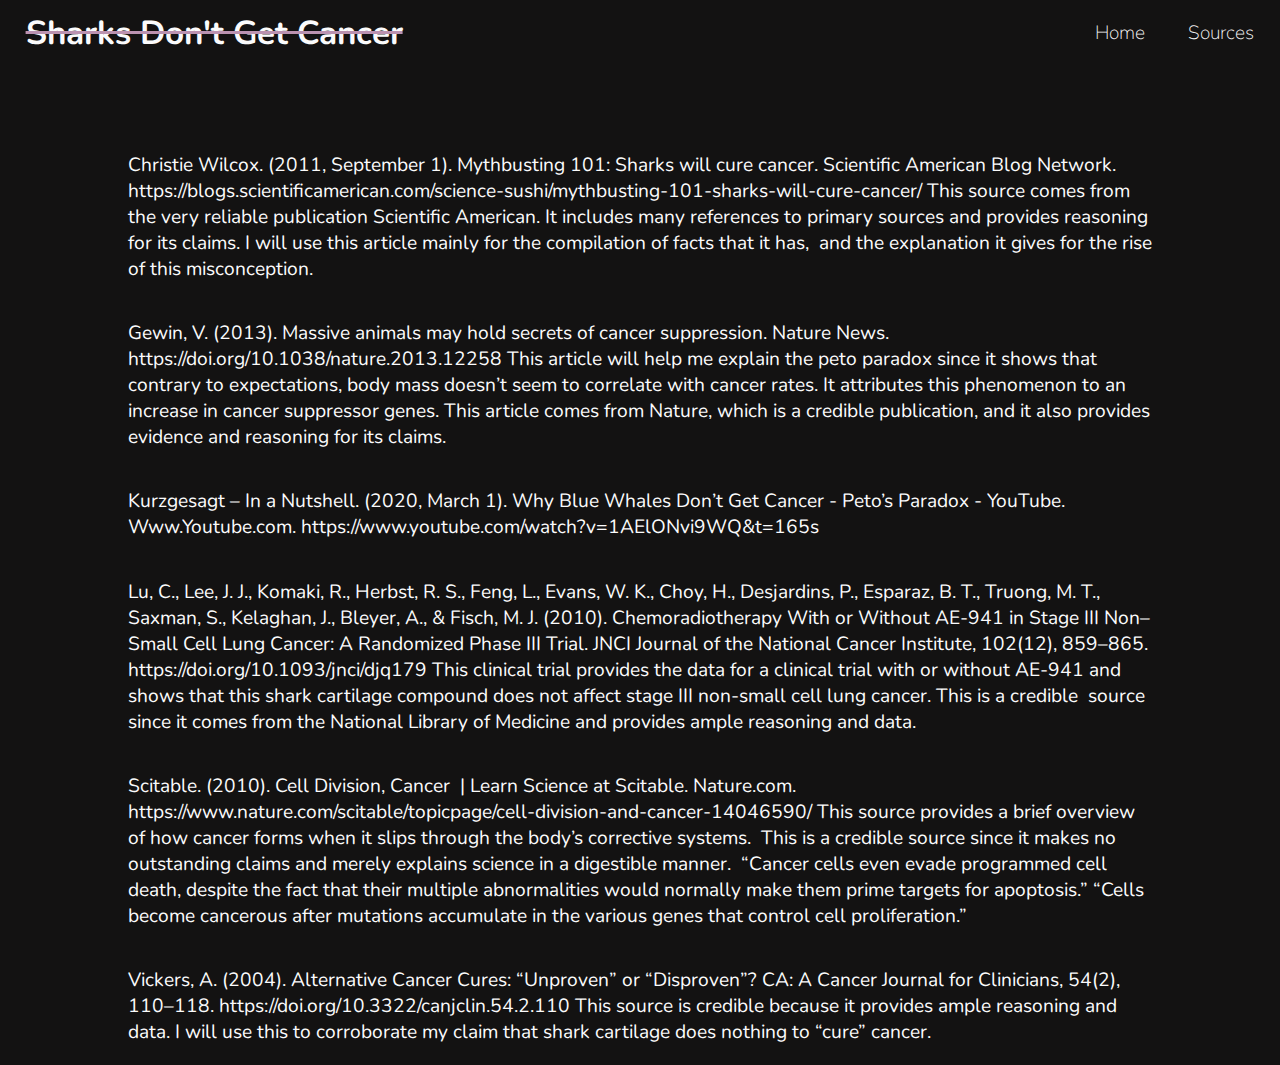
==== sources/index.html @ 26671829 "update" ====
<!DOCTYPE html>
<html lang="en">

<head>
    <meta charset="UTF-8" />
    <meta name="viewport" content="width=device-width, initial-scale=1.0" />
    <meta name="keywords" content="Sharks, Debunking, Science, Cancer, Peto Paradox" />
    <meta name="description" content="Debunking the common myth that sharks don't get cancer" />
    <title>sources</title>
    <link rel="stylesheet" href="/css/main.css" />
    <script src="/app.js"></script>
</head>

<body style="height: 100vh;" id="body">
    <nav>
        <div>
            <a href="/index.html">
                <h1><strike>Sharks Don't Get Cancer</strike></h1>
            </a>
        </div>
        <div class="menu">
            <a href="/index.html">Home</a>
            <a href="/sources/">Sources</a>
        </div>

        <div class="SC">
            <a href="/index.html">
                <h1>SC</h1>
            </a>
        </div>

        <img src="/images/ham.svg" alt="menu" class="hamburger" onclick="Nav()" />

        <div id="nav-overlay">
            <div class="content">
                <a href="/index.html">
                    <h1>Home</h1>
                </a>
                <a href="/sources/">
                    <h1>Sources</h1>
                </a>
            </div>
        </div>
    </nav>

    <div class="sources">
        <p>Christie Wilcox. (2011, September 1). Mythbusting 101:
            Sharks will cure cancer. Scientific American Blog Network.
            https://blogs.scientificamerican.com/science-sushi/mythbusting-101-sharks-will-cure-cancer/

            This source comes from the very reliable publication Scientific American. It includes many references to
            primary sources and provides reasoning for its claims. I will use this article mainly for the compilation of
            facts that it has,  and the explanation it gives for the rise of this misconception.</p>
        <p>Gewin, V. (2013). Massive animals may hold secrets of
            cancer suppression. Nature News. https://doi.org/10.1038/nature.2013.12258

            This article will help me explain the peto paradox since it shows that contrary to expectations, body mass
            doesn’t seem to correlate with cancer rates. It attributes this phenomenon to an increase in cancer
            suppressor genes. This article comes from Nature, which is a credible publication, and it also provides
            evidence and reasoning for its claims.</p>
        <p>Kurzgesagt – In a Nutshell. (2020, March 1). Why Blue
            Whales Don’t Get Cancer - Peto’s Paradox - YouTube. Www.Youtube.com.
            https://www.youtube.com/watch?v=1AElONvi9WQ&amp;t=165s</p>
        <p>Lu, C., Lee, J. J., Komaki, R., Herbst, R. S., Feng, L.,
            Evans, W. K., Choy, H., Desjardins, P., Esparaz, B. T., Truong, M. T., Saxman, S., Kelaghan, J., Bleyer, A.,
            &amp; Fisch, M. J. (2010). Chemoradiotherapy With or Without AE-941 in Stage III Non–Small Cell Lung Cancer:
            A Randomized Phase III Trial. JNCI Journal of the National Cancer Institute, 102(12), 859–865.
            https://doi.org/10.1093/jnci/djq179

            This clinical trial provides the data for a clinical trial with or without AE-941 and shows that this shark
            cartilage compound does not affect stage III non-small cell lung cancer. This is a credible  source since it
            comes from the National Library of Medicine and provides ample reasoning and data.</p>
        <p>Scitable. (2010). Cell Division, Cancer  | Learn Science
            at Scitable. Nature.com. https://www.nature.com/scitable/topicpage/cell-division-and-cancer-14046590/

            This source provides a brief overview of how cancer forms when it slips through the body’s corrective
            systems.  This is a credible source since it makes no outstanding claims and merely explains science in a
            digestible manner.  “Cancer cells even evade programmed cell death, despite the fact that their multiple
            abnormalities would normally make them prime targets for apoptosis.”
            “Cells become cancerous after mutations accumulate in the various genes that control cell proliferation.”
        </p>
        <p>Vickers, A. (2004). Alternative Cancer Cures: “Unproven”
            or “Disproven”? CA: A Cancer Journal for Clinicians, 54(2), 110–118.
            https://doi.org/10.3322/canjclin.54.2.110

            This source is credible because it provides ample reasoning and data. I will use this to corroborate my
            claim that shark cartilage does nothing to “cure” cancer.</p>
    </div>


</body>
---- css/main.css ----
@import url("https://fonts.googleapis.com/css2?family=Nunito:ital,wght@0,300;0,400;0,700;1,300&display=swap");
body {
  font-family: 'Nunito', sans-serif;
  background-color: #131212;
  color: #FBFBFC;
  margin: 0;
  padding: 0;
  display: -webkit-box;
  display: -ms-flexbox;
  display: flex;
  -webkit-box-orient: vertical;
  -webkit-box-direction: normal;
      -ms-flex-direction: column;
          flex-direction: column;
  -webkit-box-align: center;
      -ms-flex-align: center;
          align-items: center;
}

.unl {
  opacity: 0;
  -webkit-filter: grayscale(80);
          filter: grayscale(80);
}

.fadein {
  -webkit-transition: .8s ease-in;
  transition: .8s ease-in;
  opacity: 1;
  -webkit-filter: grayscale(0);
          filter: grayscale(0);
}

::-moz-selection {
  color: #002839;
  background-color: #dff4fa;
}

::selection {
  color: #002839;
  background-color: #dff4fa;
}

a {
  text-decoration: none;
  color: #bb92b0;
  font-weight: lighter;
}

h1 {
  font-size: 2.6vw;
  font-weight: bold;
  margin: 0;
}

h2 {
  font-size: 1.3vw;
  margin: 0;
}

strike {
  color: #FBFBFC;
  -webkit-text-decoration-color: #bb92b0;
          text-decoration-color: #bb92b0;
}

nav {
  width: 96%;
  padding-top: .75%;
  max-width: 1920px;
  display: -webkit-box;
  display: -ms-flexbox;
  display: flex;
  -webkit-box-orient: horizontal;
  -webkit-box-direction: normal;
      -ms-flex-direction: row;
          flex-direction: row;
  -webkit-box-align: center;
      -ms-flex-align: center;
          align-items: center;
  -webkit-box-pack: justify;
      -ms-flex-pack: justify;
          justify-content: space-between;
  position: relative;
}

nav .menu {
  display: -webkit-box;
  display: -ms-flexbox;
  display: flex;
  -webkit-box-orient: horizontal;
  -webkit-box-direction: normal;
      -ms-flex-direction: row;
          flex-direction: row;
  -webkit-box-align: center;
      -ms-flex-align: center;
          align-items: center;
  -webkit-box-pack: justify;
      -ms-flex-pack: justify;
          justify-content: space-between;
  width: 13%;
  margin: 0;
  padding: 0;
}

nav .menu a {
  font-size: 1.5vw;
  color: #FBFBFC;
  text-decoration: none;
}

nav .menu:hover a:not(:hover) {
  -webkit-transition: .4s ease-in-out;
  transition: .4s ease-in-out;
  color: #fbfbfcbe;
}

nav .SC {
  display: none;
}

nav .hamburger {
  display: none;
}

nav #nav-overlay {
  position: fixed;
  display: none;
  top: 0;
  left: 0;
  -webkit-box-orient: horizontal;
  -webkit-box-direction: normal;
      -ms-flex-direction: row;
          flex-direction: row;
  z-index: 9999;
  width: 100%;
  height: 100vh;
  background: linear-gradient(45deg, #204988 0%, #701637 100%);
  -webkit-box-pack: center;
      -ms-flex-pack: center;
          justify-content: center;
  -webkit-box-align: center;
      -ms-flex-align: center;
          align-items: center;
}

nav #nav-overlay .content {
  display: -webkit-box;
  display: -ms-flexbox;
  display: flex;
  height: 15%;
  width: 90%;
  -webkit-box-orient: vertical;
  -webkit-box-direction: normal;
      -ms-flex-direction: column;
          flex-direction: column;
  -webkit-box-pack: justify;
      -ms-flex-pack: justify;
          justify-content: space-between;
  -webkit-box-align: center;
      -ms-flex-align: center;
          align-items: center;
}

nav #nav-overlay .content a h1 {
  color: white;
  font-size: xx-large;
}

.hero {
  display: -webkit-box;
  display: -ms-flexbox;
  display: flex;
  -webkit-box-orient: vertical;
  -webkit-box-direction: normal;
      -ms-flex-direction: column;
          flex-direction: column;
  -webkit-box-align: center;
      -ms-flex-align: center;
          align-items: center;
  -webkit-box-pack: center;
      -ms-flex-pack: center;
          justify-content: center;
  padding: 8% 0 0 0;
  width: 80%;
  max-width: 1536px;
  height: 52vh;
}

.hero .huge {
  font-size: 20vw;
  padding: 0;
  margin: 0;
}

.hero .smaller {
  -ms-flex-item-align: end;
      align-self: flex-end;
  font-size: 100%;
  margin: -5% 0 0 0;
}

img.grad {
  width: 100%;
  padding: 0;
  margin: 0;
  z-index: -2;
  margin: 0% 0 -5% 0;
}

.sec-r {
  display: -webkit-box;
  display: -ms-flexbox;
  display: flex;
  -webkit-box-orient: horizontal;
  -webkit-box-direction: normal;
      -ms-flex-direction: row;
          flex-direction: row;
  -webkit-box-align: center;
      -ms-flex-align: center;
          align-items: center;
  -webkit-box-pack: justify;
      -ms-flex-pack: justify;
          justify-content: space-between;
  padding: 0;
  width: 80%;
  max-width: 1440px;
}

.sec-r img {
  width: 45%;
  -webkit-transition: .4s ease-in-out;
  transition: .4s ease-in-out;
}

.sec-r img:hover {
  -webkit-transform: scale(1.02);
          transform: scale(1.02);
}

.sec-r .cont {
  width: 40%;
}

.sec-r .cont p {
  font-size: 120%;
  line-height: 170%;
}

.sec-l {
  display: -webkit-box;
  display: -ms-flexbox;
  display: flex;
  -webkit-box-orient: horizontal;
  -webkit-box-direction: reverse;
      -ms-flex-direction: row-reverse;
          flex-direction: row-reverse;
  -webkit-box-align: center;
      -ms-flex-align: center;
          align-items: center;
  -webkit-box-pack: justify;
      -ms-flex-pack: justify;
          justify-content: space-between;
  padding: 8% 0;
  width: 80%;
  max-width: 1440px;
}

.sec-l img {
  width: 45%;
  -webkit-transition: .4s ease-in-out;
  transition: .4s ease-in-out;
}

.sec-l img:hover {
  -webkit-transform: scale(1.02);
          transform: scale(1.02);
}

.sec-l .cont {
  width: 40%;
}

.sec-l .cont p {
  font-size: 120%;
  line-height: 170%;
}

@media (max-width: 700px) {
  nav {
    width: 85%;
    margin-top: 2%;
    -webkit-box-align: center;
        -ms-flex-align: center;
            align-items: center;
  }
  nav div {
    display: none;
  }
  nav .menu {
    display: none;
  }
  nav .SC {
    display: -webkit-box;
    display: -ms-flexbox;
    display: flex;
    padding: 0;
    margin: 0;
  }
  nav .SC h1 {
    font-size: 45px;
    color: white;
  }
  nav .hamburger {
    display: -webkit-box;
    display: -ms-flexbox;
    display: flex;
    padding: 0;
    margin: 0;
    width: 40px;
  }
  .hero {
    width: 85%;
    height: 75vh;
    -webkit-box-orient: vertical;
    -webkit-box-direction: normal;
        -ms-flex-direction: column;
            flex-direction: column;
  }
  .hero .huge {
    font-size: 21vw;
  }
  .hero .smaller {
    font-size: 100%;
  }
  img.grad {
    margin: -8vh 0 0 0;
    height: 45vh;
  }
  .sec-l, .sec-r {
    -webkit-box-orient: vertical;
    -webkit-box-direction: normal;
        -ms-flex-direction: column;
            flex-direction: column;
    width: 100%;
  }
  .sec-l img, .sec-r img {
    width: 85%;
    border-radius: 15px;
  }
  .sec-l .cont, .sec-r .cont {
    width: 85%;
    margin: 12% 0;
  }
  .sec-l .cont h1, .sec-r .cont h1 {
    font-size: xx-large;
  }
  .sec-l .cont p, .sec-r .cont p {
    font-size: medium;
    line-height: 20pt;
    padding-bottom: 15px;
  }
}

@media (min-width: 1920px) {
  h1 {
    font-size: 50px;
  }
  h2 {
    font-size: 26px;
  }
  nav .menu a {
    font-size: 28px;
  }
  .hero .huge {
    font-size: 384px;
  }
}

.footer {
  padding: 5% 0 0.5%;
}

.sources {
  padding-top: 6%;
  width: 80%;
  max-width: 1536px;
  display: -webkit-box;
  display: -ms-flexbox;
  display: flex;
  -webkit-box-orient: vertical;
  -webkit-box-direction: normal;
      -ms-flex-direction: column;
          flex-direction: column;
  -webkit-box-align: center;
      -ms-flex-align: center;
          align-items: center;
  -webkit-box-pack: center;
      -ms-flex-pack: center;
          justify-content: center;
}

.sources p {
  font-size: 120%;
}
/*# sourceMappingURL=main.css.map */
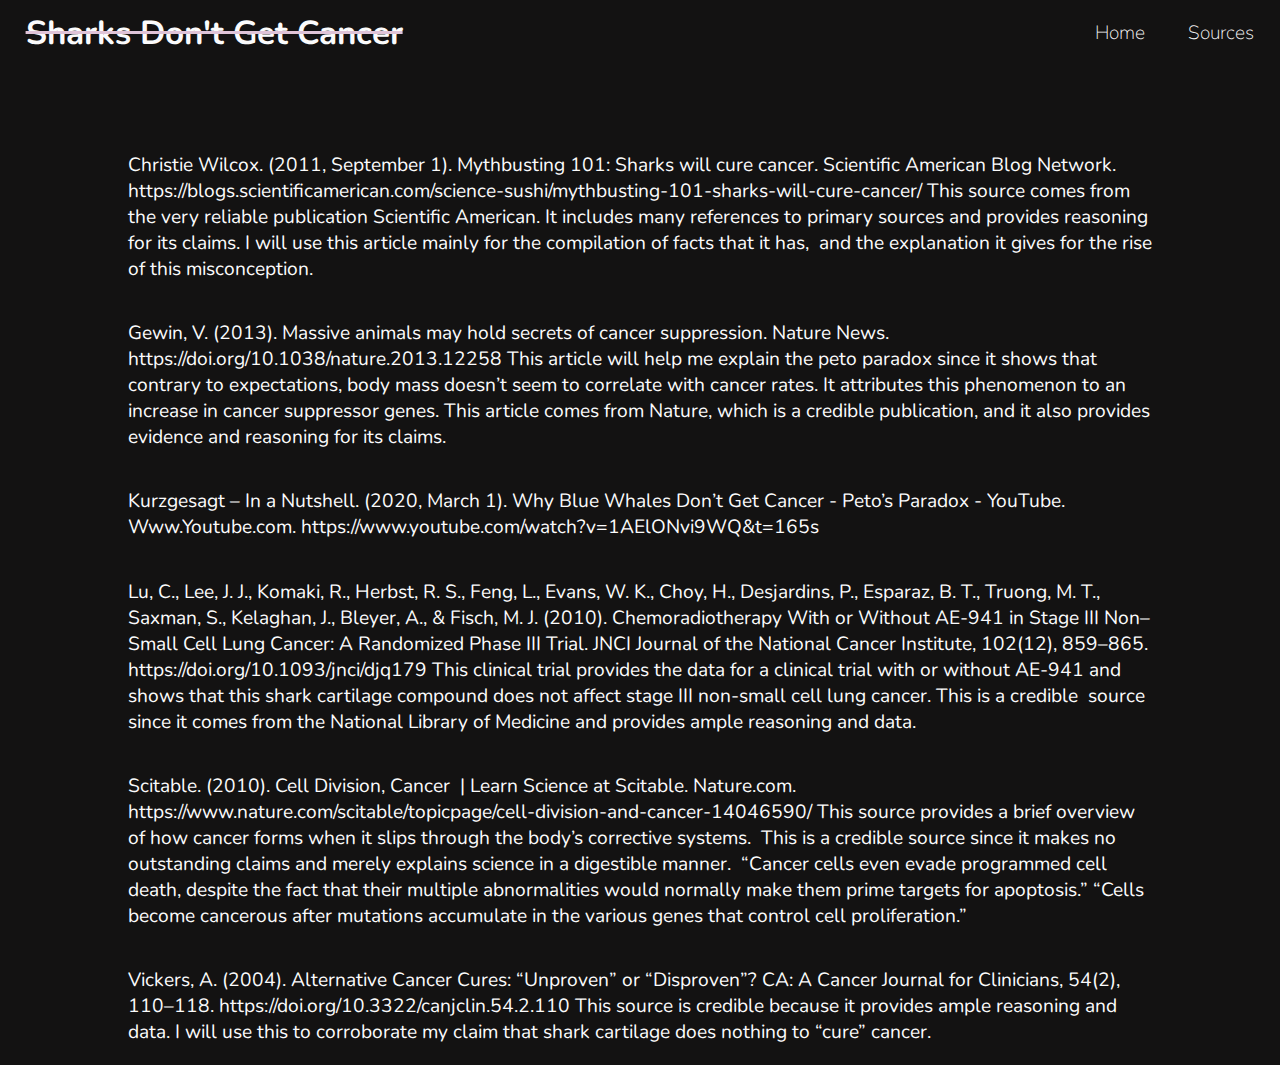
==== commit d024b5c2: "update" ====
--- a/sources/index.html
+++ b/sources/index.html
@@ -8,6 +8,7 @@
     <meta name="description" content="Debunking the common myth that sharks don't get cancer" />
     <title>sources</title>
     <link rel="stylesheet" href="/css/main.css" />
+    <link rel="shortcut icon" href="/images/pill.svg" type="image/x-icon">
     <script src="/app.js"></script>
 </head>
 
--- a/css/main.css
+++ b/css/main.css
@@ -43,7 +43,7 @@
 
 a {
   text-decoration: none;
-  color: #bb92b0;
+  color: #dfc3d7;
   font-weight: lighter;
 }
 
@@ -60,8 +60,8 @@
 
 strike {
   color: #FBFBFC;
-  -webkit-text-decoration-color: #bb92b0;
-          text-decoration-color: #bb92b0;
+  -webkit-text-decoration-color: #dfc3d7;
+          text-decoration-color: #dfc3d7;
 }
 
 nav {
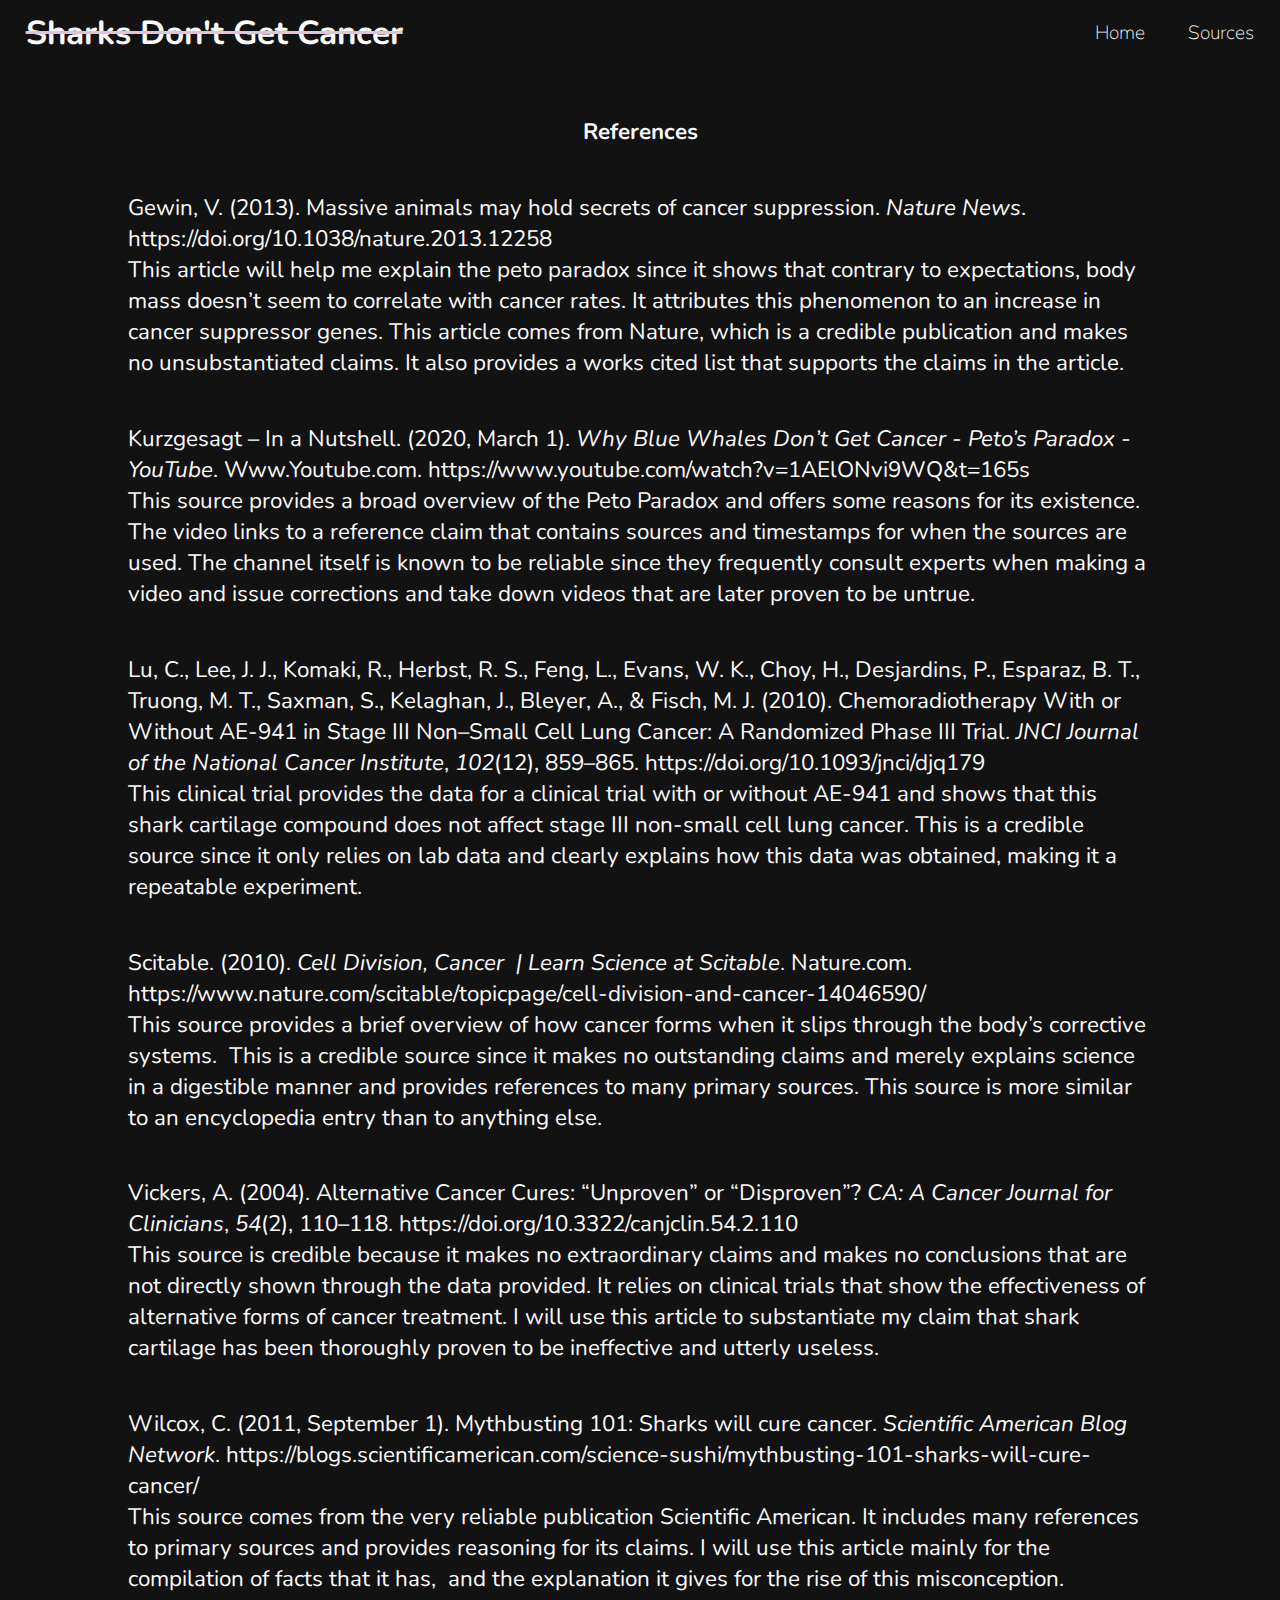
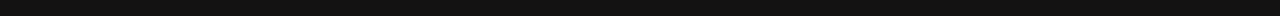
==== commit 437bea17: "update" ====
--- a/sources/index.html
+++ b/sources/index.html
@@ -45,47 +45,51 @@
     </nav>
 
     <div class="sources">
-        <p>Christie Wilcox. (2011, September 1). Mythbusting 101:
-            Sharks will cure cancer. Scientific American Blog Network.
-            https://blogs.scientificamerican.com/science-sushi/mythbusting-101-sharks-will-cure-cancer/
-
-            This source comes from the very reliable publication Scientific American. It includes many references to
-            primary sources and provides reasoning for its claims. I will use this article mainly for the compilation of
-            facts that it has,  and the explanation it gives for the rise of this misconception.</p>
-        <p>Gewin, V. (2013). Massive animals may hold secrets of
-            cancer suppression. Nature News. https://doi.org/10.1038/nature.2013.12258
-
-            This article will help me explain the peto paradox since it shows that contrary to expectations, body mass
-            doesn’t seem to correlate with cancer rates. It attributes this phenomenon to an increase in cancer
-            suppressor genes. This article comes from Nature, which is a credible publication, and it also provides
-            evidence and reasoning for its claims.</p>
-        <p>Kurzgesagt – In a Nutshell. (2020, March 1). Why Blue
-            Whales Don’t Get Cancer - Peto’s Paradox - YouTube. Www.Youtube.com.
-            https://www.youtube.com/watch?v=1AElONvi9WQ&amp;t=165s</p>
-        <p>Lu, C., Lee, J. J., Komaki, R., Herbst, R. S., Feng, L.,
-            Evans, W. K., Choy, H., Desjardins, P., Esparaz, B. T., Truong, M. T., Saxman, S., Kelaghan, J., Bleyer, A.,
-            &amp; Fisch, M. J. (2010). Chemoradiotherapy With or Without AE-941 in Stage III Non–Small Cell Lung Cancer:
-            A Randomized Phase III Trial. JNCI Journal of the National Cancer Institute, 102(12), 859–865.
-            https://doi.org/10.1093/jnci/djq179
-
-            This clinical trial provides the data for a clinical trial with or without AE-941 and shows that this shark
-            cartilage compound does not affect stage III non-small cell lung cancer. This is a credible  source since it
-            comes from the National Library of Medicine and provides ample reasoning and data.</p>
-        <p>Scitable. (2010). Cell Division, Cancer  | Learn Science
-            at Scitable. Nature.com. https://www.nature.com/scitable/topicpage/cell-division-and-cancer-14046590/
-
-            This source provides a brief overview of how cancer forms when it slips through the body’s corrective
-            systems.  This is a credible source since it makes no outstanding claims and merely explains science in a
-            digestible manner.  “Cancer cells even evade programmed cell death, despite the fact that their multiple
-            abnormalities would normally make them prime targets for apoptosis.”
-            “Cells become cancerous after mutations accumulate in the various genes that control cell proliferation.”
+        <p><strong>References</strong></p>
+        <p>Gewin, V. (2013). Massive animals may hold secrets of cancer suppression. <em>Nature News</em>.
+            https://doi.org/10.1038/nature.2013.12258 <br />
+            This article will help me explain the peto paradox since it
+            shows that contrary to expectations, body mass doesn&rsquo;t seem to correlate with cancer rates. It
+            attributes this phenomenon to an increase in cancer suppressor genes. This article comes from Nature, which
+            is a credible publication and makes no unsubstantiated claims. It also provides a works cited list that
+            supports the claims in the article.</p>
+        <p>Kurzgesagt &ndash; In a Nutshell. (2020, March 1). <em>Why Blue Whales Don&rsquo;t Get Cancer - Peto&rsquo;s
+                Paradox - YouTube</em>. Www.Youtube.com. https://www.youtube.com/watch?v=1AElONvi9WQ&amp;t=165s
+            <br />
+            This source provides a broad overview of the Peto Paradox and offers some reasons for its existence.
+            The video links to a reference claim that contains sources and timestamps for when the sources are used. The
+            channel itself is known to be reliable since they frequently consult experts when making a video and issue
+            corrections and take down videos that are later proven to be untrue.</p>
+        <p>Lu, C., Lee, J. J., Komaki, R., Herbst, R. S., Feng, L., Evans, W. K., Choy, H., Desjardins, P., Esparaz, B.
+            T., Truong, M. T., Saxman, S., Kelaghan, J., Bleyer, A., &amp; Fisch, M. J. (2010). Chemoradiotherapy With
+            or Without AE-941 in Stage III Non&ndash;Small Cell Lung Cancer: A Randomized Phase III Trial. <em>JNCI
+                Journal of the National Cancer Institute</em>, <em>102</em>(12), 859&ndash;865.
+            https://doi.org/10.1093/jnci/djq179 <br />
+            This clinical trial provides the data for a clinical trial with or
+            without AE-941 and shows that this shark cartilage compound does not affect stage III non-small cell lung
+            cancer. This is a credible&nbsp; source since it only relies on lab data and clearly explains how this data
+            was obtained, making it a repeatable experiment.</p>
+        <p>Scitable. (2010). <em>Cell Division, Cancer&nbsp; | Learn Science at Scitable</em>. Nature.com.
+            https://www.nature.com/scitable/topicpage/cell-division-and-cancer-14046590/ <br />
+            This source provides a
+            brief overview of how cancer forms when it slips through the body&rsquo;s corrective systems.&nbsp; This is
+            a credible source since it makes no outstanding claims and merely explains science in a digestible manner
+            and provides references to many primary sources. This source is more similar to an encyclopedia entry than
+            to anything else.</p>
+        <p>Vickers, A. (2004). Alternative Cancer Cures: &ldquo;Unproven&rdquo; or &ldquo;Disproven&rdquo;? <em>CA: A
+                Cancer Journal for Clinicians</em>, <em>54</em>(2), 110&ndash;118.
+            https://doi.org/10.3322/canjclin.54.2.110 <br />
+            This source is credible because it makes no extraordinary
+            claims and makes no conclusions that are not directly shown through the data provided. It relies on clinical
+            trials that show the effectiveness of alternative forms of cancer treatment. I will use this article to
+            substantiate my claim that shark cartilage has been thoroughly proven to be ineffective and utterly useless.
         </p>
-        <p>Vickers, A. (2004). Alternative Cancer Cures: “Unproven”
-            or “Disproven”? CA: A Cancer Journal for Clinicians, 54(2), 110–118.
-            https://doi.org/10.3322/canjclin.54.2.110
-
-            This source is credible because it provides ample reasoning and data. I will use this to corroborate my
-            claim that shark cartilage does nothing to “cure” cancer.</p>
+        <p>Wilcox, C. (2011, September 1). Mythbusting 101: Sharks will cure cancer. <em>Scientific American Blog
+                Network</em>.
+            https://blogs.scientificamerican.com/science-sushi/mythbusting-101-sharks-will-cure-cancer/ <br />
+            This source comes from the very reliable publication Scientific American. It includes many references to primary
+            sources and provides reasoning for its claims. I will use this article mainly for the compilation of facts
+            that it has,&nbsp; and the explanation it gives for the rise of this misconception.&nbsp;</p>
     </div>
 
 
--- a/css/main.css
+++ b/css/main.css
@@ -1,4 +1,23 @@
 @import url("https://fonts.googleapis.com/css2?family=Nunito:ital,wght@0,300;0,400;0,700;1,300&display=swap");
+body::-webkit-scrollbar {
+  width: 15px;
+}
+
+body {
+  scrollbar-width: thin;
+  scrollbar-color: #512A56 rgba(255, 255, 255, 0.048);
+}
+
+body::-webkit-scrollbar-track {
+  background: rgba(255, 255, 255, 0.048);
+}
+
+body::-webkit-scrollbar-thumb {
+  background-color: #512A56;
+  border-radius: 6px;
+  border: 3px solid rgba(255, 255, 255, 0.048);
+}
+
 body {
   font-family: 'Nunito', sans-serif;
   background-color: #131212;
@@ -32,13 +51,13 @@
 }
 
 ::-moz-selection {
-  color: #002839;
-  background-color: #dff4fa;
+  color: #131212;
+  background-color: #dfc3d7;
 }
 
 ::selection {
-  color: #002839;
-  background-color: #dff4fa;
+  color: #131212;
+  background-color: #dfc3d7;
 }
 
 a {
@@ -382,7 +401,7 @@
 }
 
 .sources {
-  padding-top: 6%;
+  padding-top: 3%;
   width: 80%;
   max-width: 1536px;
   display: -webkit-box;
@@ -401,6 +420,6 @@
 }
 
 .sources p {
-  font-size: 120%;
+  font-size: 140%;
 }
 /*# sourceMappingURL=main.css.map */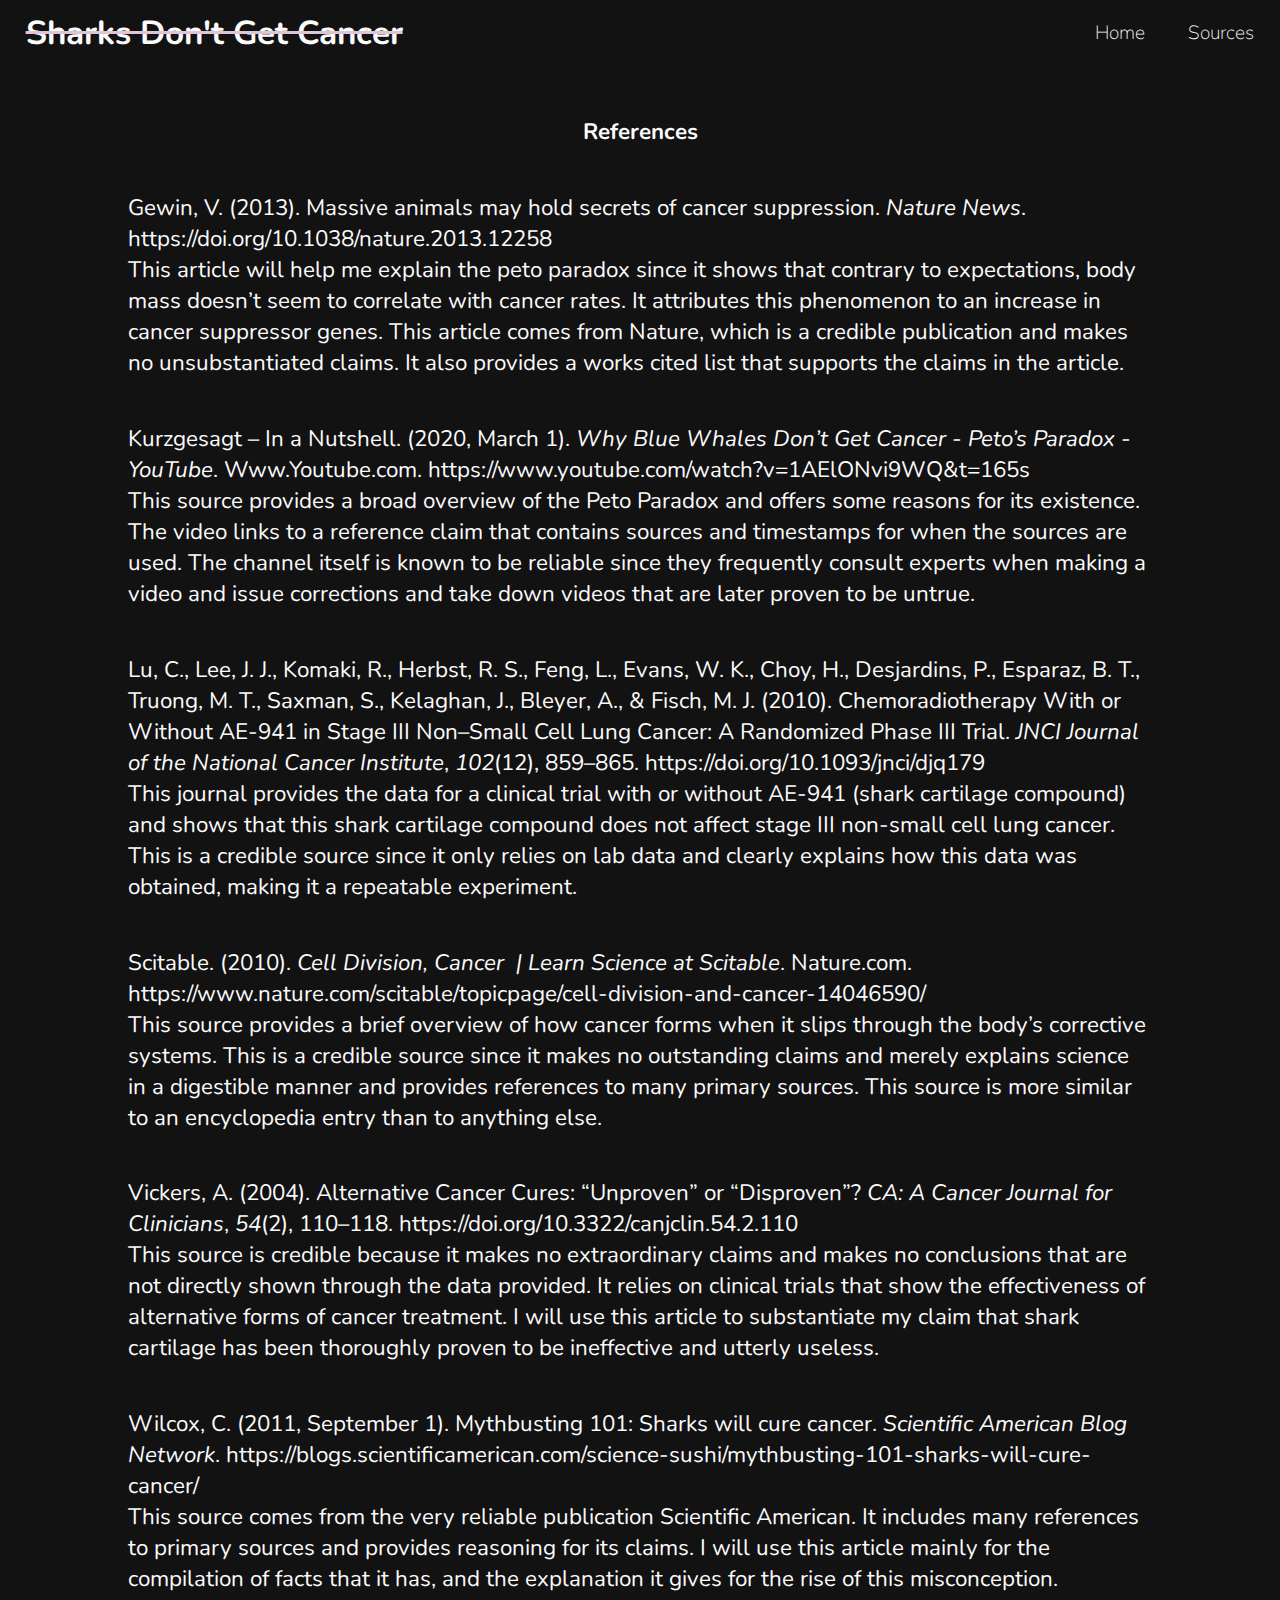
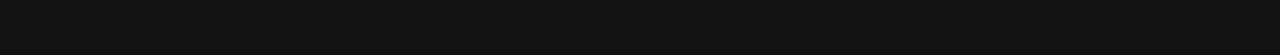
==== commit 18c527fb: "last commit, hopefully" ====
--- a/sources/index.html
+++ b/sources/index.html
@@ -65,14 +65,14 @@
             or Without AE-941 in Stage III Non&ndash;Small Cell Lung Cancer: A Randomized Phase III Trial. <em>JNCI
                 Journal of the National Cancer Institute</em>, <em>102</em>(12), 859&ndash;865.
             https://doi.org/10.1093/jnci/djq179 <br />
-            This clinical trial provides the data for a clinical trial with or
-            without AE-941 and shows that this shark cartilage compound does not affect stage III non-small cell lung
-            cancer. This is a credible&nbsp; source since it only relies on lab data and clearly explains how this data
+            This journal provides the data for a clinical trial with or
+            without AE-941 (shark cartilage compound) and shows that this shark cartilage compound does not affect stage III non-small cell lung
+            cancer. This is a credible source since it only relies on lab data and clearly explains how this data
             was obtained, making it a repeatable experiment.</p>
         <p>Scitable. (2010). <em>Cell Division, Cancer&nbsp; | Learn Science at Scitable</em>. Nature.com.
             https://www.nature.com/scitable/topicpage/cell-division-and-cancer-14046590/ <br />
             This source provides a
-            brief overview of how cancer forms when it slips through the body&rsquo;s corrective systems.&nbsp; This is
+            brief overview of how cancer forms when it slips through the body&rsquo;s corrective systems. This is
             a credible source since it makes no outstanding claims and merely explains science in a digestible manner
             and provides references to many primary sources. This source is more similar to an encyclopedia entry than
             to anything else.</p>
@@ -89,7 +89,7 @@
             https://blogs.scientificamerican.com/science-sushi/mythbusting-101-sharks-will-cure-cancer/ <br />
             This source comes from the very reliable publication Scientific American. It includes many references to primary
             sources and provides reasoning for its claims. I will use this article mainly for the compilation of facts
-            that it has,&nbsp; and the explanation it gives for the rise of this misconception.&nbsp;</p>
+            that it has, and the explanation it gives for the rise of this misconception.</p>
     </div>
 
 
--- a/css/main.css
+++ b/css/main.css
@@ -225,6 +225,7 @@
   margin: 0;
   z-index: -2;
   margin: 0% 0 -5% 0;
+  pointer-events: none;
 }
 
 .sec-r {
@@ -250,6 +251,7 @@
   width: 45%;
   -webkit-transition: .4s ease-in-out;
   transition: .4s ease-in-out;
+  pointer-events: none;
 }
 
 .sec-r img:hover {
@@ -289,6 +291,7 @@
   width: 45%;
   -webkit-transition: .4s ease-in-out;
   transition: .4s ease-in-out;
+  pointer-events: none;
 }
 
 .sec-l img:hover {
@@ -355,6 +358,7 @@
   img.grad {
     margin: -8vh 0 0 0;
     height: 45vh;
+    pointer-events: none;
   }
   .sec-l, .sec-r {
     -webkit-box-orient: vertical;
@@ -366,6 +370,7 @@
   .sec-l img, .sec-r img {
     width: 85%;
     border-radius: 15px;
+    pointer-events: none;
   }
   .sec-l .cont, .sec-r .cont {
     width: 85%;
@@ -401,7 +406,7 @@
 }
 
 .sources {
-  padding-top: 3%;
+  padding: 3% 0;
   width: 80%;
   max-width: 1536px;
   display: -webkit-box;
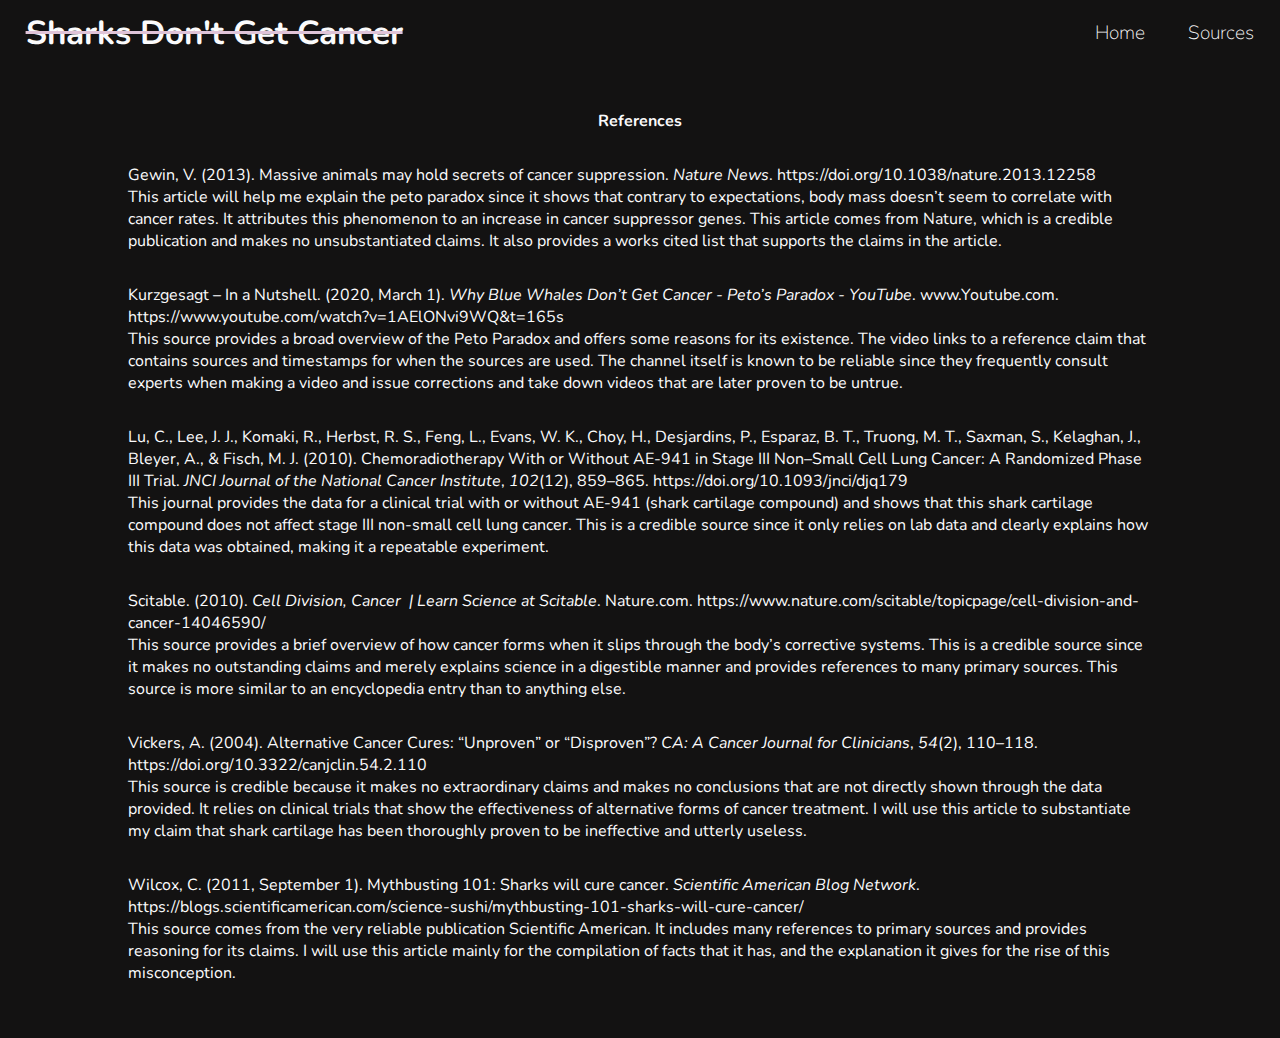
==== commit 93342ba5: "update" ====
--- a/sources/index.html
+++ b/sources/index.html
@@ -54,7 +54,7 @@
             is a credible publication and makes no unsubstantiated claims. It also provides a works cited list that
             supports the claims in the article.</p>
         <p>Kurzgesagt &ndash; In a Nutshell. (2020, March 1). <em>Why Blue Whales Don&rsquo;t Get Cancer - Peto&rsquo;s
-                Paradox - YouTube</em>. Www.Youtube.com. https://www.youtube.com/watch?v=1AElONvi9WQ&amp;t=165s
+                Paradox - YouTube</em>. www.Youtube.com. https://www.youtube.com/watch?v=1AElONvi9WQ&amp;t=165s
             <br />
             This source provides a broad overview of the Peto Paradox and offers some reasons for its existence.
             The video links to a reference claim that contains sources and timestamps for when the sources are used. The
--- a/css/main.css
+++ b/css/main.css
@@ -423,8 +423,4 @@
       -ms-flex-pack: center;
           justify-content: center;
 }
-
-.sources p {
-  font-size: 140%;
-}
 /*# sourceMappingURL=main.css.map */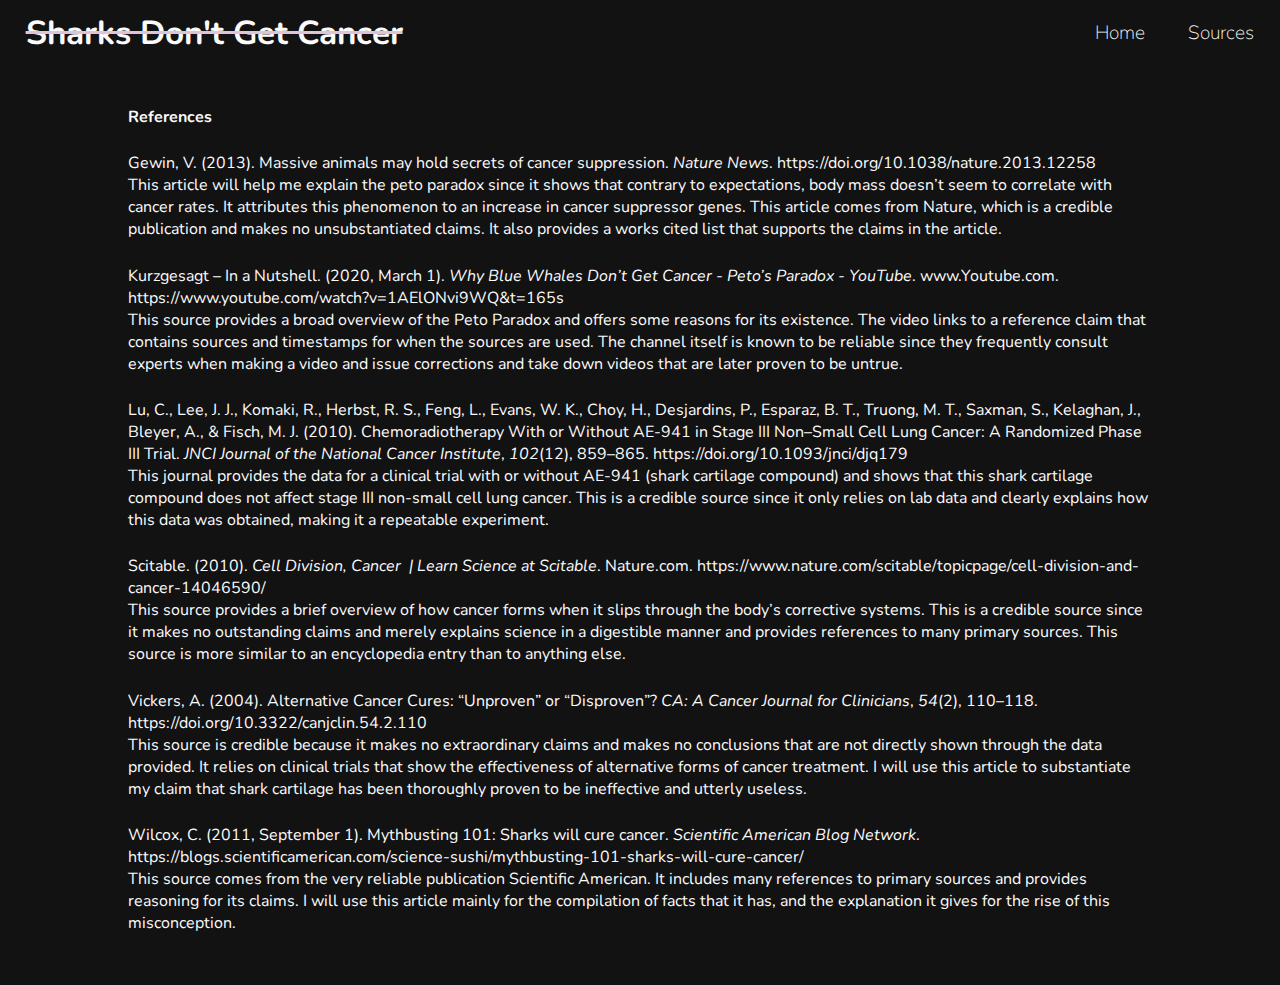
==== commit f8d53d84: "update" ====
--- a/sources/index.html
+++ b/sources/index.html
@@ -86,7 +86,7 @@
         </p>
         <p>Wilcox, C. (2011, September 1). Mythbusting 101: Sharks will cure cancer. <em>Scientific American Blog
                 Network</em>.
-            https://blogs.scientificamerican.com/science-sushi/mythbusting-101-sharks-will-cure-cancer/ <br />
+            https://blogs.scientificamerican.com/science-sushi/mythbusting-101-sharks-will-cure-cancer/ <br/>
             This source comes from the very reliable publication Scientific American. It includes many references to primary
             sources and provides reasoning for its claims. I will use this article mainly for the compilation of facts
             that it has, and the explanation it gives for the rise of this misconception.</p>
--- a/css/main.css
+++ b/css/main.css
@@ -407,7 +407,7 @@
 
 .sources {
   padding: 3% 0;
-  width: 80%;
+  width: 95vw;
   max-width: 1536px;
   display: -webkit-box;
   display: -ms-flexbox;
@@ -423,4 +423,11 @@
       -ms-flex-pack: center;
           justify-content: center;
 }
+
+.sources p {
+  font-size: 100%;
+  padding: 0;
+  margin: 1% 0;
+  width: 80vw;
+}
 /*# sourceMappingURL=main.css.map */